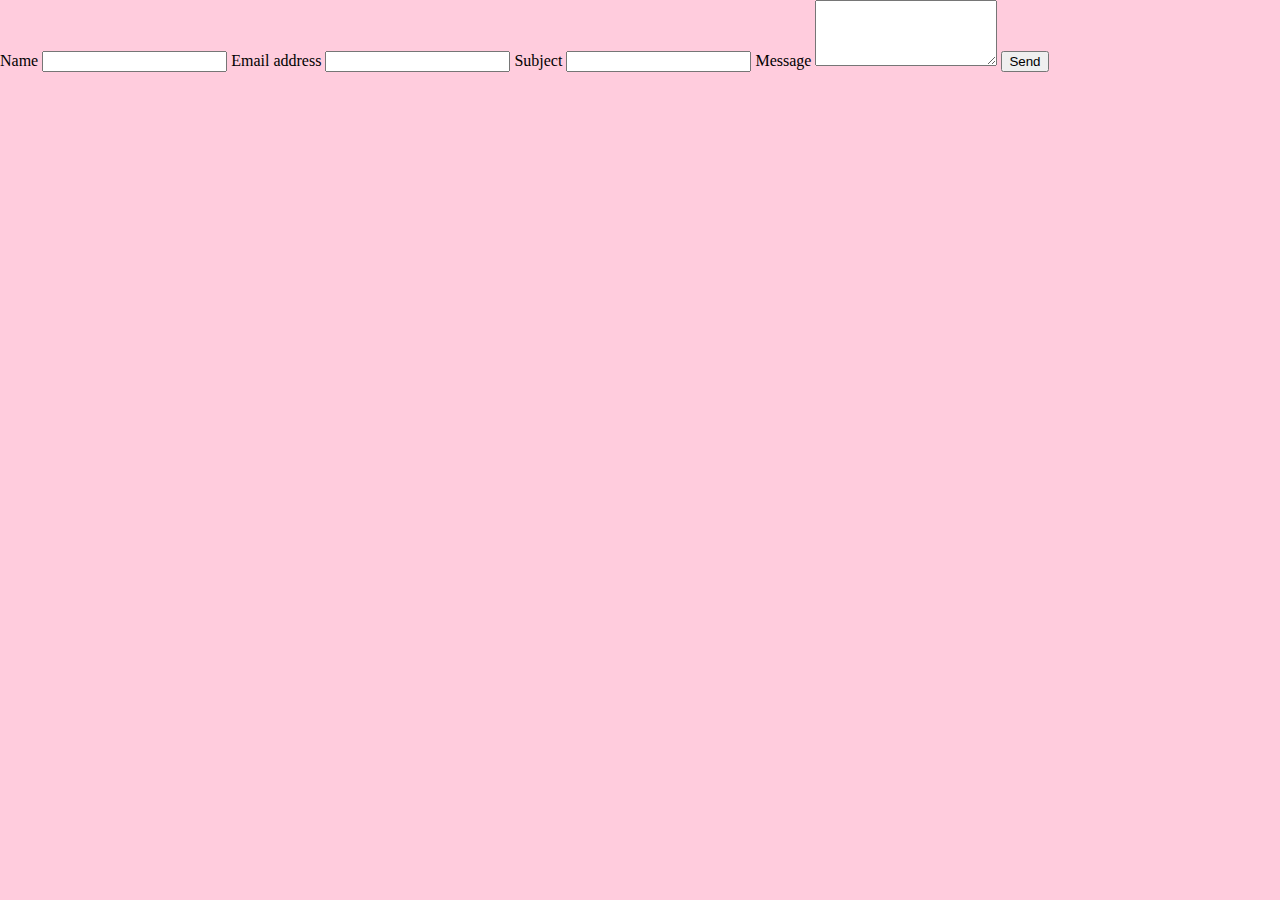
==== contact.html @ 5f01acc8 "contact form started" ====
<!DOCTYPE html>
<html lang="en">
    <head>
        <meta charset="UTF-8">
        <meta name="viewport" content="width=device-width, initial-scale=1.0">
        <title>Hearts of Palm</title>
        <link rel="icon" href="./images/weloveHOPicon.ico" sizes="any">
        <link href='style.css' rel='stylesheet'>
        <link rel="preconnect" href="https://fonts.googleapis.com">
        <link rel="preconnect" href="https://fonts.gstatic.com" crossorigin>
        <link href="https://fonts.googleapis.com/css2?family=Sen:wght@400..800&display=swap" rel="stylesheet">
        <link rel="stylesheet" href="https://cdnjs.cloudflare.com/ajax/libs/font-awesome/5.15.4/css/all.min.css">
        <meta name="viewport" content="width=device-width, initial-scale=1.0">
    </head>

    <body id="contact">
        <div id="contactdiv">
            <form id="contact-form">
                <label for="name">Name</label>
                <input type="text" id="name" name="name" required>

                <label for="email">Email address</label>
                <input for="email" id="email" name="email" required>
                
                <label for="subject">Subject</label>
                <input type="text" id="subject" name="subject" required>

                <label for="message">Message</label>
                <textarea id="message" name="message" rows="4" required></textarea>

                <button type="submit">Send</button>

            </form>
        </div>
    </body>
</html>
---- style.css ----
*{
    margin: 0 auto;
    overflow-x: hidden; /* Hides any horizontal overflow */
}
body {
    padding: 0;
    background-color: rgb(255, 204, 221);
    max-width: 100vw; /* Prevents overflow beyond the viewport width */
    
    box-sizing: border-box;
    height: 100%;
}

.top {
    position: relative;
    background-image: url(images/hop1.JPG);
    background-size: cover;
    background-position: center center;
    height: 650px;                   
    width: 100%;
}
.top2 {
    position: relative;
    background-image: url(images/hermanminna.jpg);
    background-size: cover;
    background-position: center center;
    height: 1200px;
    width: 100%;
}
#title {
    font-family: "Sen", sans-serif;
    font-optical-sizing: auto;
    font-weight: 400;
    font-style: normal;
    font-size: 40px;
    text-align: left;
    color: white;
    padding: 10px 17px;
}

#title a {
    text-decoration: none;
    color: inherit;
}

a.icon-link{
    position: absolute;
    margin: 0;
    padding: 0;
    top: 20px; 
    color: rgb(255, 255, 255); 
    transition: opacity 0.3s ease;
    max-width: fit-content;
}
a.icon-link:hover{
    opacity: 0.5;
}
#instagram {
    right: 192.25px;
    z-index: 1;
}
#youtube {
    right: 145.25px;
    z-index: 2;
}
#spotify {
    right: 102px;
    z-index: 3;
}
#apple {
    right: 64px;
    z-index: 4;
}
#bandcamp {
    right: 20px;
}

.link-container{
    display: flex;
    justify-content: center;
    align-items: center;
    max-width:90%;
    width: 100%;
    box-sizing: border-box;
    margin: 0 auto;
}
.half {
    width: 50%;
    display: flex;
    justify-content: center;
    align-items: center;
}
.link-container img {
    width: 400px;
    height: auto;
    object-fit: contain;
    margin-top: 130px;
    margin-left: 0;
    margin-right: 0px;
}
#welovehoplinks {
    width: auto;
    margin: 0;
    border-collapse: collapse;
    margin-top: 130px;
}
#welovehoplinks tr {
    border-bottom: 2px solid red;
}
#welovehoplinks tr:first-child {
    border-top: 2px solid red;
}
#welovehoplinks td {
    font-family: "Sen", sans-serif;
    font-optical-sizing: auto;
    font-weight: 400;
    font-style: normal;
    font-size: 50px;
    text-align: left;
    color: red;
}
#welovehoplinks a {
    text-decoration: none;
    color: inherit;
    transition: color 0.1s ease-in-out, transform 0.2s ease;
}
#welovehoplinks a:hover {
    color: black;
}


.albumtitle {
    font-family: "Sen", sans-serif;
    font-optical-sizing: auto;
    font-weight: 400;
    font-style: normal;
    font-size: 30px;
    text-align: center;
    color: white;
    margin-top: 60px;
    max-width: 90%;

}

.shows {
    padding: 20px 0px;
}
#show-table {
    border-collapse: collapse;
    width: 90%;
    margin: auto;
}

#show-table tr {
    border-bottom: 1px solid black;
    
}

#show-table tr:first-child {
    border-top: 1px solid black;
}
#show-table td {
    font-family: Garamond, sans-serif;
    font-size: 17px;
}
#show-table td.date {
    text-align: left;
    padding: 10px 10px;
}
#show-table td.city {
    text-align: center;
    padding-top: 10px;
    padding-bottom: 10px;
}
#show-table td.tickets {
    text-align: right;
    padding: 10px 10px;
}

.ticket-button {
    display: inline-block;
    padding: 10px 15px;
    background-color: #ffffff; 
    color: rgb(0, 0, 0);
    text-decoration: none;
    border-radius: 3px;
    font-weight: bold;
    text-align: center;
    border: 2px solid black;
    transition: background-color 0.2s ease-in-out;
}

.ticket-button:hover {
    border-color: white;
    color: white;
    background-color: black;
}

.videos {
    position: relative;
    padding-bottom: 56.25%; /* 16:9 aspect ratio */
    height: 0;
    overflow: hidden;
    max-width: 90%;
    margin-bottom: 20px;
}
.videos iframe {
    position: absolute;
    top: 0;
    left: 0;
    width: 100%;
    height: 100%;
}

.streaming {
    display: flex;
    flex-direction: column;
    justify-content: flex-start;
    align-items: flex-start;
    max-width: 90%;
    padding: 20px 0px;
    box-sizing: border-box;
    min-height: auto;

}
.streaming img {
    width: 100%;
    height: auto;
    object-fit: contain;
    transition: transform 0.3s ease;
}
.streaming img:hover {
    transform: scale(0.97);
}

.contact{
    background-color: black;
    padding: 30px;
    font-family: Garamond, sans-serif;
}
.contact h2 {
    color: white;
    text-align: center;
}
.contact h3 {
    color: rgb(255, 204, 221);
    text-align: center;
}
.contact a {
    text-decoration: none;
    color: inherit;
}
.contact a:hover {   
    color:rgb(255, 0, 76)
}


/* shows */
#shows-window{
    background-image: url(images/dummerhouse.jpg);
    background-size: cover;
    background-position: center center
}
.top3{
    background-color: black;
}
.upcoming-shows {
    display: flex;
    flex-direction: column;
    justify-content: center;
    align-items: center;
    max-width: 70%;
    padding: 50px 20px;
    box-sizing: border-box;
    min-height: auto;

}
.show-header{
    font-family: "Sen", sans-serif;
    font-optical-sizing: auto;
    font-weight: 400;
    font-style: normal;
    font-size: 40px;
    text-align: left;
    color: black;
    padding: 10px 17px;
    background-color: white;
    margin-bottom: 20px;
    
}
.poster-link {
    width: 50%;
}
.poster-link img {
    width: 100%;
    height: auto;
    object-fit: contain; 
    transition: transform 0.3s ease;
}
.upcoming-shows img:hover {
    transform: scale(0.97);
}

.show-archive{
    display: flex;
    flex-direction: column;
    justify-content: center;
    align-items: center;
    max-width: 90%;
    padding: 50px 20px;
    box-sizing: border-box;
    min-height: auto;

}
.poster-grid{
    display: flex;
    flex-wrap: wrap;
    gap: 10px;
}
.poster-grid img{
    width: calc(33.333% - 10px);
    height: auto;
    object-fit: contain;
    padding-bottom: 20px;
}
@media (max-width: 770px) {
    .top {
        background-image: url(images/hop1square.JPG);
    }
    .link-container{
        flex-direction: column;
        
    }
    .half{
        width: 100%;
    }
    .link-container img {
        max-width: 100%;
        height: auto;
        /* object-fit: contain; */
        margin-right: 0px;
        margin-left: 0px;
        margin-bottom: 20px;
        
    }
    #welovehoplinks {
        margin-top: 0px;
        text-align: center;
    }
}
@media (max-width: 595px) {
    a.icon-link{
        top: 60px;
    }
    #instagram {
        left: 20px;
    }
    #youtube {
        left: 61px;
    }
    #spotify {
        left: 108px;
    }
    #apple {
        left: 151.25px;
    }
    #bandcamp {
        left: 189.25px;
    }

    .top3{
        height: 100px;
    }
}
@media (max-width: 580px){
    table, tbody, td, tr{
        display: block;
        justify-content: center;
    }
    
    #show-table td.date {
        text-align: center;
        padding-bottom: 0px;
    }
    #show-table td.city {
        text-align: center;
        padding: 0px;
    }
    #show-table td.tickets {
        text-align: center;
    }
    .ticket-button{
        width: 90%;
    }

    
}
@media (max-width: 376px){
    a.icon-link {
        top: 110px;
    }
    .top3{
        height: 150px;
    }
}
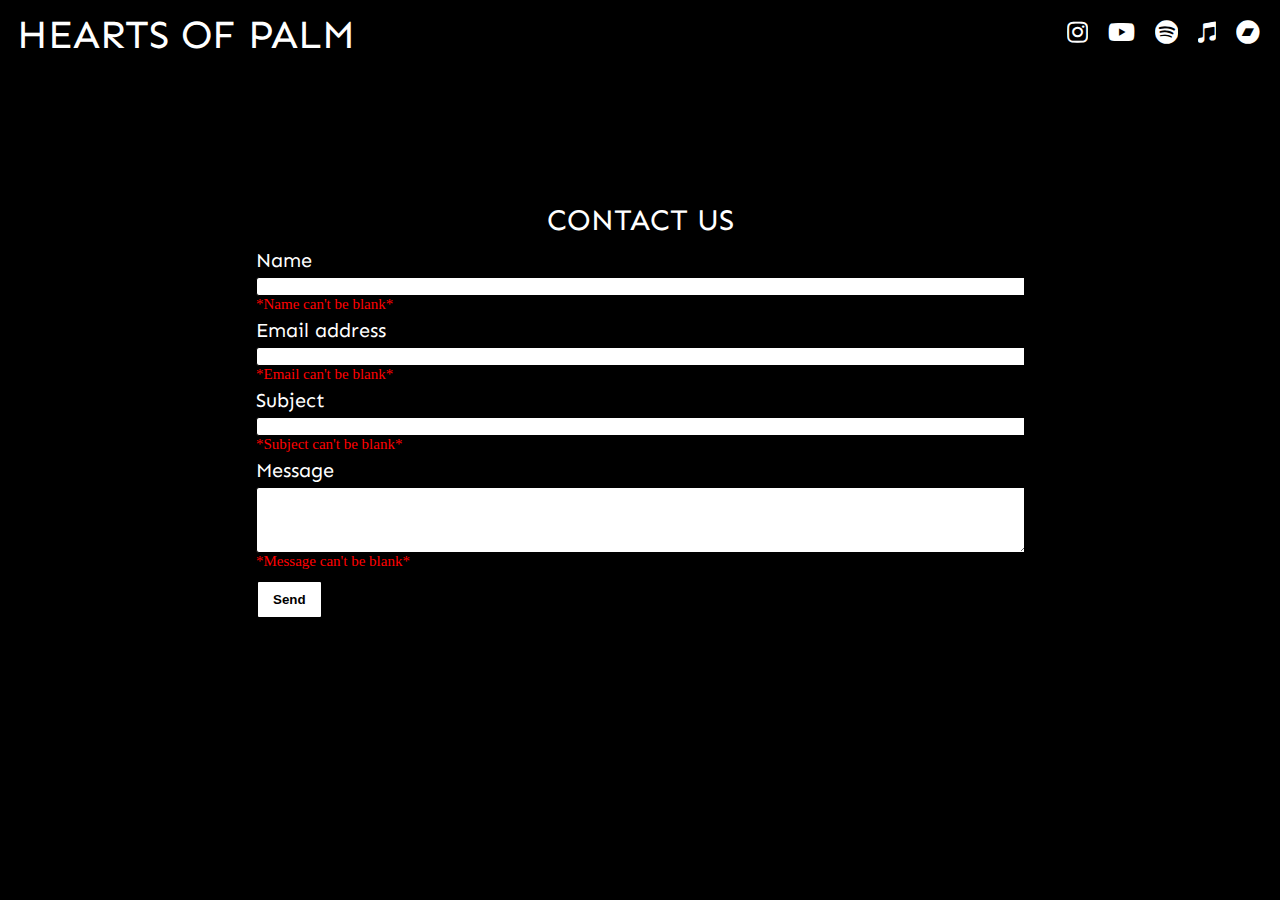
==== commit 05651e21: "contact form started" ====
--- a/contact.html
+++ b/contact.html
@@ -14,19 +14,48 @@
     </head>
 
     <body id="contact">
+        <div class="top4">
+            <h1 id='title'><a href="./">HEARTS OF PALM</a></h1>
+            <a href="https://www.instagram.com/heartsofpalmband?igsh=MXUxeXhpaXF2aXhybQ%3D%3D&utm_source=qr" 
+            target="_blank" class="icon-link" id="instagram">
+                <i class="fab fa-instagram" style="font-size: 24px;"></i> <!-- Font Awesome Instagram Icon -->
+            </a>
+            <a href="https://open.spotify.com/artist/5ENaLrcejcU7PPqPEu1j1Q?si=hKNM0IwCQwGoQbm-GyrjBg" 
+            target="_blank" class="icon-link" id="spotify">
+                <i class="fab fa-spotify" style="font-size: 24px;"></i> <!-- Font Awesome Spotify Icon -->
+            </a>
+            <a href="https://music.apple.com/ca/artist/hearts-of-palm/1753771960" 
+            target="_blank" class="icon-link" id="apple">
+                <i class="fab fa-itunes-note" style="font-size: 24px;"></i> <!-- Font Awesome Apple Music Icon -->
+            </a>
+            <a href="https://youtube.com/@heartsofpalmmtl?si=8ECIyE9Sc-xosG-G" 
+            target="_blank" class="icon-link" id="youtube">
+                <i class="fab fa-youtube" style="font-size: 24px;"></i> <!-- Font Awesome youtube Icon -->
+            </a>
+            <a href="https://heartsofpalmband.bandcamp.com/" 
+            target="_blank" class="icon-link" id="bandcamp">
+                <i class="fab fa-bandcamp" style="font-size: 24px;"></i> <!-- Font Awesome bandcamp Icon -->
+            </a>
+        </div>
+
         <div id="contactdiv">
-            <form id="contact-form">
+            <form action="#" id="contact-form">
+                <h1>CONTACT US</h1>
                 <label for="name">Name</label>
-                <input type="text" id="name" name="name" required>
+                <input type="text" id="name" name="name">
+                <div class="error-text">*Name can't be blank*</div>
 
                 <label for="email">Email address</label>
-                <input for="email" id="email" name="email" required>
+                <input for="email" id="email" name="email">
+                <div class="error-text">*Email can't be blank*</div>
                 
                 <label for="subject">Subject</label>
-                <input type="text" id="subject" name="subject" required>
+                <input type="text" id="subject" name="subject">
+                <div class="error-text">*Subject can't be blank*</div>
 
                 <label for="message">Message</label>
-                <textarea id="message" name="message" rows="4" required></textarea>
+                <textarea id="message" name="message" rows="4"></textarea>
+                <div class="error-text">*Message can't be blank*</div>
 
                 <button type="submit">Send</button>
 
--- a/style.css
+++ b/style.css
@@ -323,6 +323,70 @@
     object-fit: contain;
     padding-bottom: 20px;
 }
+
+/* Contact */
+#contact{
+    background-color: black;
+    /* background-image: url(images/hopatbluedog.jpg);
+    background-size: cover;
+    background-position: center center;
+    background-repeat: repeat;
+     */
+}
+
+#contact-form{
+    margin: 10% 20%;
+}
+#contact-form label, input, textarea, button{
+    display: flex;
+    flex-direction: column;
+}
+#contact-form label, input, textarea{
+    width: 100%;
+}
+#contact-form h1, label {
+    font-family: "Sen", sans-serif;
+    font-optical-sizing: auto;
+    font-weight: 400;
+    font-style: normal;
+    font-size: 20px;
+    text-align: left;
+    color: white;
+    padding: 5px 0px;
+}
+#contact-form h1{
+    font-size: 30px;
+    text-align: center;
+}
+#contact-form input, textarea{
+    border: 1px solid black;
+    border-radius: 3px;
+}
+
+#contact-form button {
+    display: inline-block;
+    padding: 10px 15px;
+    background-color: #ffffff; 
+    color: rgb(0, 0, 0);
+    text-decoration: none;
+    border-radius: 3px;
+    font-weight: bold;
+    text-align: center;
+    margin-top: 10px;
+    border: 2px solid black;
+    transition: background-color 0.2s ease-in-out;
+}
+
+#contact-form button:hover {
+    border-color: white;
+    color: white;
+    background-color: black;
+}
+.error-text{
+    font-size: 15px;
+    color: red;
+}
+
 @media (max-width: 770px) {
     .top {
         background-image: url(images/hop1square.JPG);
@@ -371,6 +435,10 @@
     .top3{
         height: 100px;
     }
+
+    #contact-form{
+        margin: 20% 20%;
+    }
 }
 @media (max-width: 580px){
     table, tbody, td, tr{
@@ -395,7 +463,7 @@
 
     
 }
-@media (max-width: 376px){
+@media (max-width: 370px){
     a.icon-link {
         top: 110px;
     }
